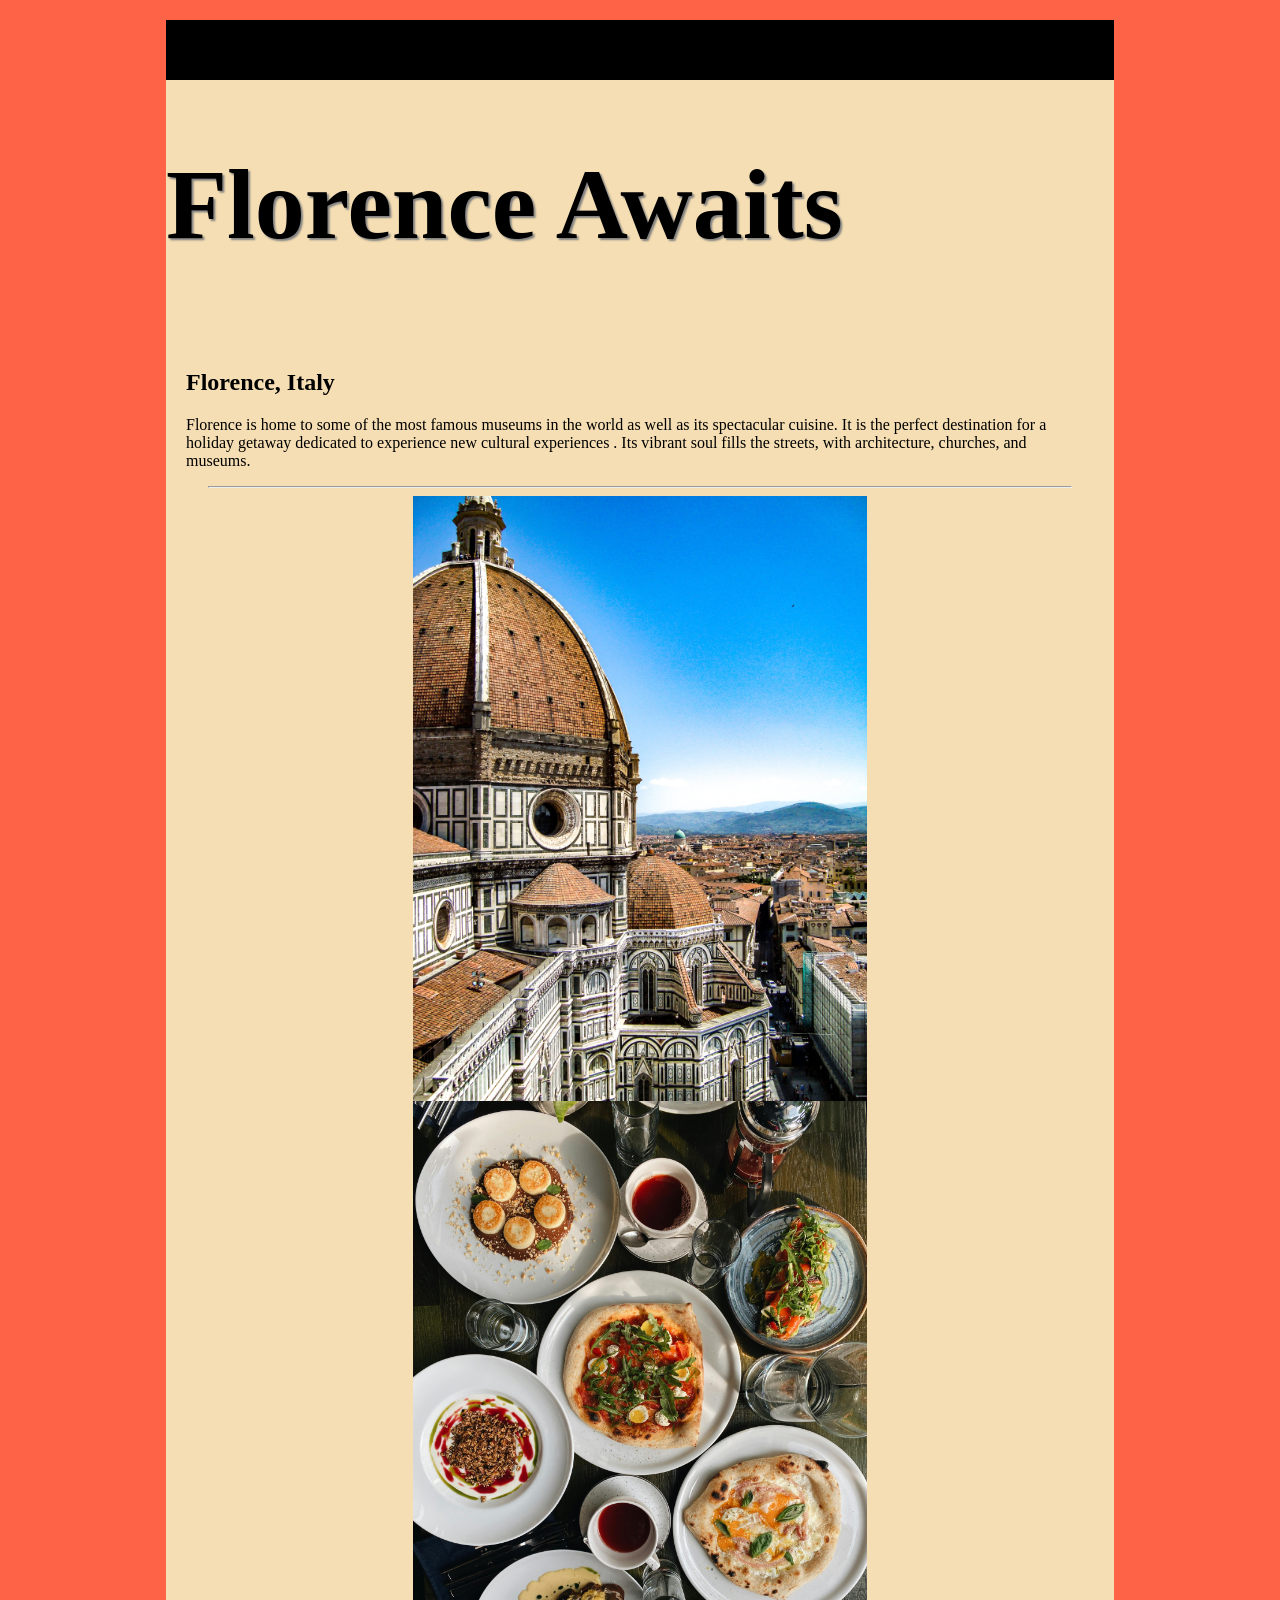
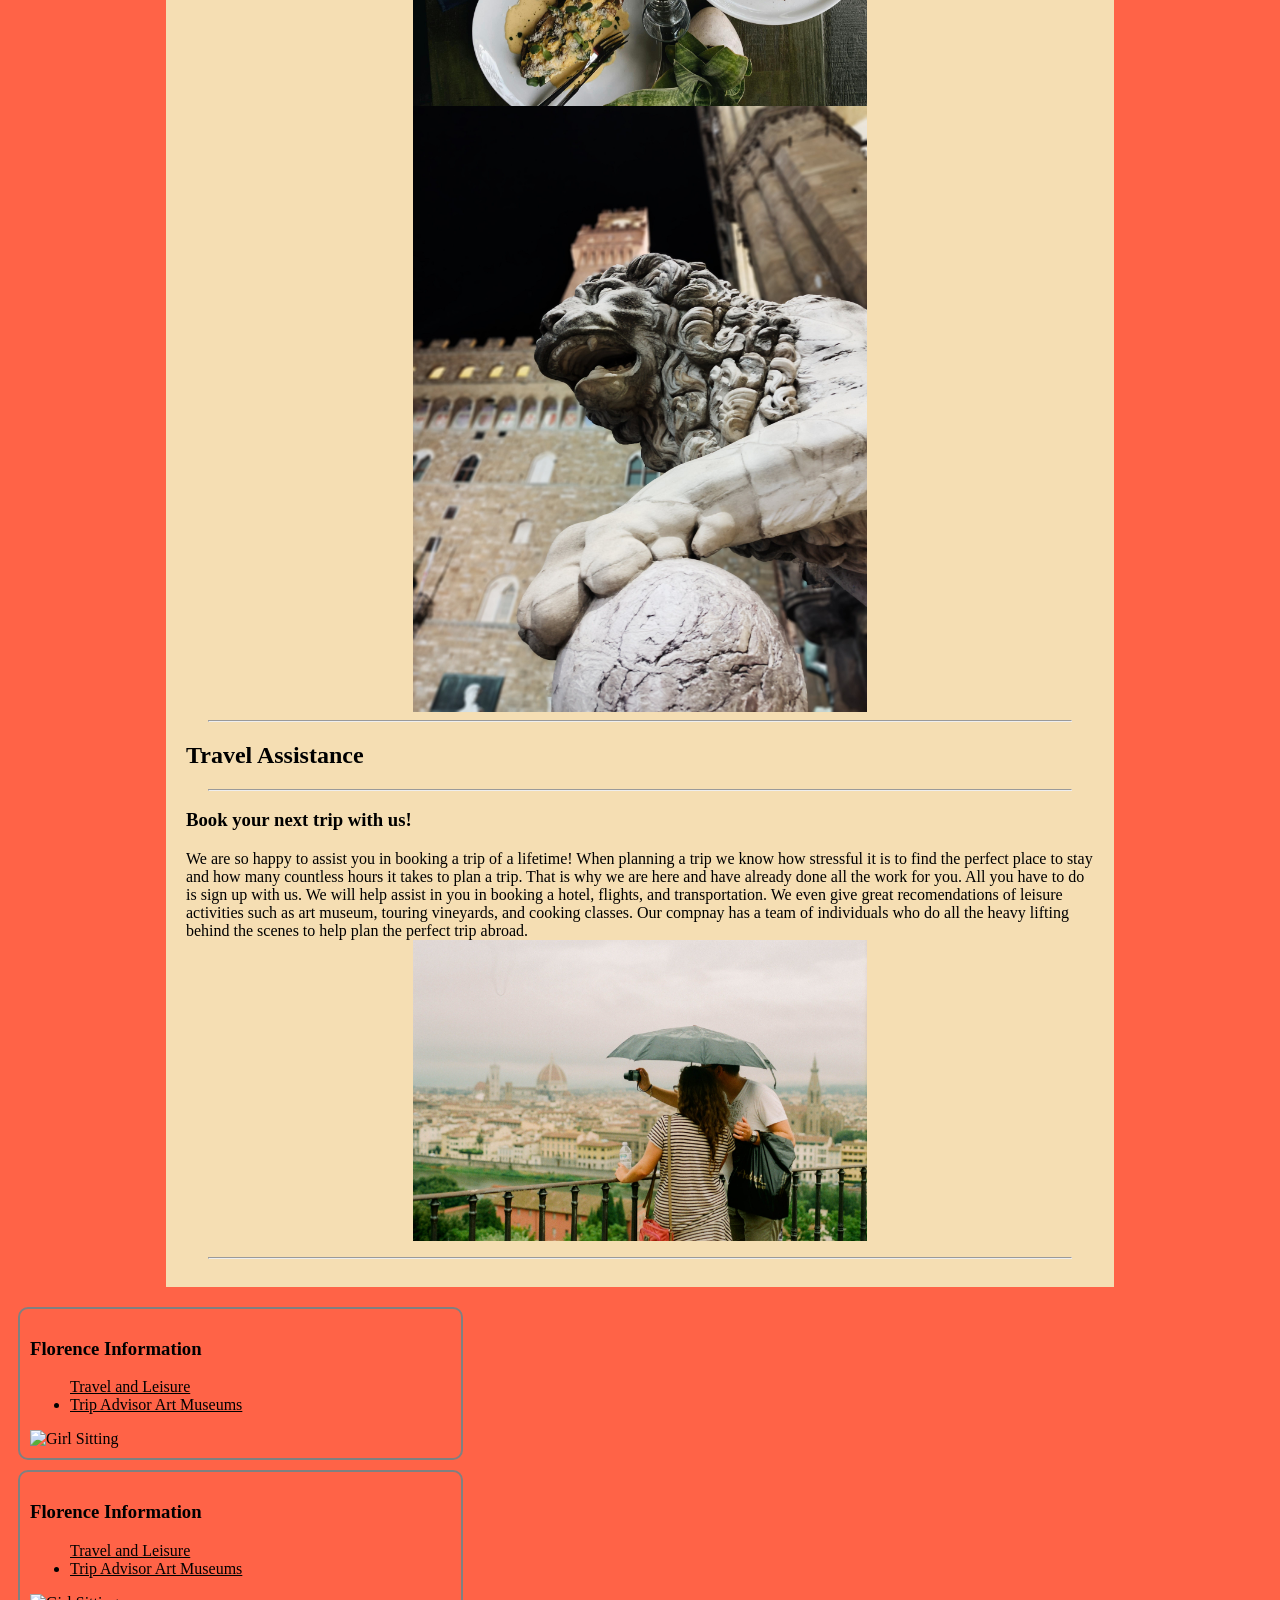
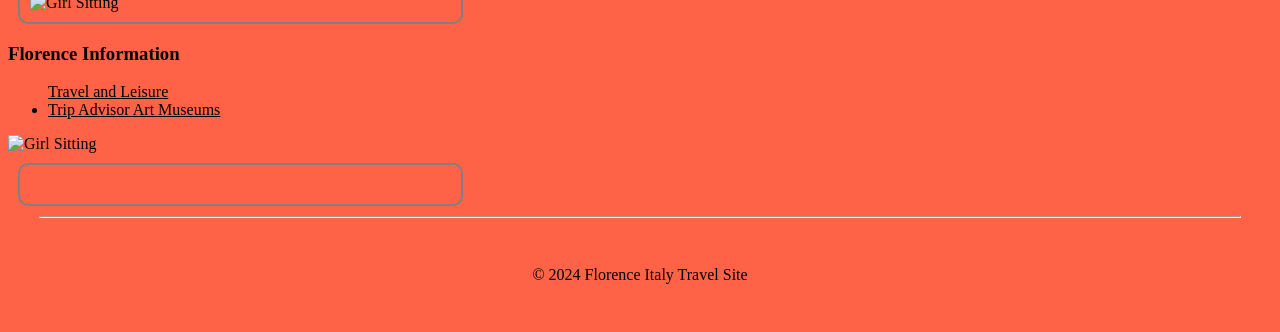
==== adv_css/index.html @ 4b8828da "update" ====
<!DOCTYPE html>
<html lang="en">

<head>
    <meta charset="UTF-8">
    <meta name="viewport" content="width=device-width, initial-scale=1.0">
    <title> Travel Abroad </title>
    <link rel="stylesheet" href="css/styles.css">
</head>

<body>
   <div id="container">
      <nav>
         <ul>
         <li><a href="index.html">Home</a></li>
            <li><a href="about.html">About Florence</a></li>
            <li><a href="xpacs.html">Expansions</a></li>
      </ul>
      </nav>
<header>
<h1>Florence Awaits</h1>
</header>
<main>
   <h2>Florence, Italy</h2>
   <p> Florence is home to some of the most famous museums in the world as well as its spectacular cuisine. It is the perfect destination for a holiday getaway dedicated to experience new cultural experiences . Its vibrant soul fills the streets, with architecture, churches, and museums.
   </p>
   <hr>
   <img src="images/architecture.jpg" alt="architecture">
   <img src="images/food.jpg" alt="food">
   <img src="images/sculpture.jpg" alt="sculpture">
   <hr>
<h2> Travel Assistance</h2>
<hr>
<h3>Book your next trip with us!</h3>
<p> We are so happy to assist you in booking a trip of a lifetime! When planning a trip we know how stressful it is to find the perfect place to stay and how many countless hours it takes to plan a trip. That is why we are here and have already done all the work for you. All you have to do is sign up with us. We will help assist in you in booking a hotel, flights, and transportation. We even give great recomendations of leisure activities such as art museum, touring vineyards, and cooking classes. Our compnay has a team of individuals who do all the heavy lifting behind the scenes to help plan the perfect trip abroad.
<img src="images/people.jpg" alt="People looking">
<hr>

</main>
</div id="lower">
<div class = "col">
<h3> Florence Information</h3>
<ul>
   <lil><a href="https://www.travelandleisure.com/travel-guide/florence"target= "_blank"> Travel and Leisure</a></lil> 
<li><a href="https://www.tripadvisor.com/Attractions-g187895-Activities-c49-t28-Florence_Tuscany.html" target="_blank"> Trip Advisor Art Museums</a></li>
</ul>
<img src="images/girl outside in grass.jpg" alt="Girl Sitting">
</div>
<div class = "col">
   <h3> Florence Information</h3>
   <ul>
      <lil><a href="https://www.travelandleisure.com/travel-guide/florence"target= "_blank"> Travel and Leisure</a></lil> 
   <li><a href="https://www.tripadvisor.com/Attractions-g187895-Activities-c49-t28-Florence_Tuscany.html" target="_blank"> Trip Advisor Art Museums</a></li>
   </ul>
   <img src="images/girl outside in grass.jpg" alt="Girl Sitting">
   </div>
</div class = "col">
   <h3> Florence Information</h3>
   <ul>
      <lil><a href="https://www.travelandleisure.com/travel-guide/florence"target= "_blank"> Travel and Leisure</a></lil> 
   <li><a href="https://www.tripadvisor.com/Attractions-g187895-Activities-c49-t28-Florence_Tuscany.html" target="_blank"> Trip Advisor Art Museums</a></li>
   </ul>
   <img src="images/girl outside in grass.jpg" alt="Girl Sitting">
</ul>
</main>
   
<div class="col">
<h3> </h3>


</div>

<hr>
<footer> &copy; 2024 Florence Italy Travel Site</footer>
   </div> 
</body>

</html>
---- adv_css/css/styles.css ----
/* Global Styles */
body {
    background-color: tomato;
}

img {
    display: block;
    margin: 0 auto;
    width: 100%;
}

a {
    color: black;
}

a:hover {
    color:darksalmon
    text-decoration none;

}

#container {
    background-color: wheat;
    width: 75%;
    margin: 20px auto;
}

/* Desktop Styles */

nav {
    background-color: black;
    padding: 5px 0;
    text-align: right;
}

nav ul {
    list-style-type: none;
    padding: 0%;
}

nav li {
    display: inline-block;
}

nav li a {
    color: black;
    margin-left: 20px;
}

nav li a:hover {
    color: white;
}

header h1 {
font-size: 100px;
color: black;
text-shadow: 2px 2px 2px grey
}

main {
padding: 20px;
}

main img {
width: 50%;
}

#lower {
display: flex;
}

.col {
    padding: 10px;
    margin: 10px;
    border: 2px solid grey;
    width: 33.33%;
    border-radius: 10px;
}

footer {
    padding: 40px 0;
    text-align: center;
}

hr {
    width: 95%;
}

.button{
    display: block;
    background-color: lightslategrey;
width: 125px;
height: 40px;
color: white;
text-decoration: none;
text-align: center;
line-height: 35px;
margin-top: 10px;
border-radius: 10px;
margin-left: auto;
margin-right: auto;
}

.button:hover {
    color: white;
}


#xpacs{
display: flex;
}

.xpaccover img{
width: 100%;
}
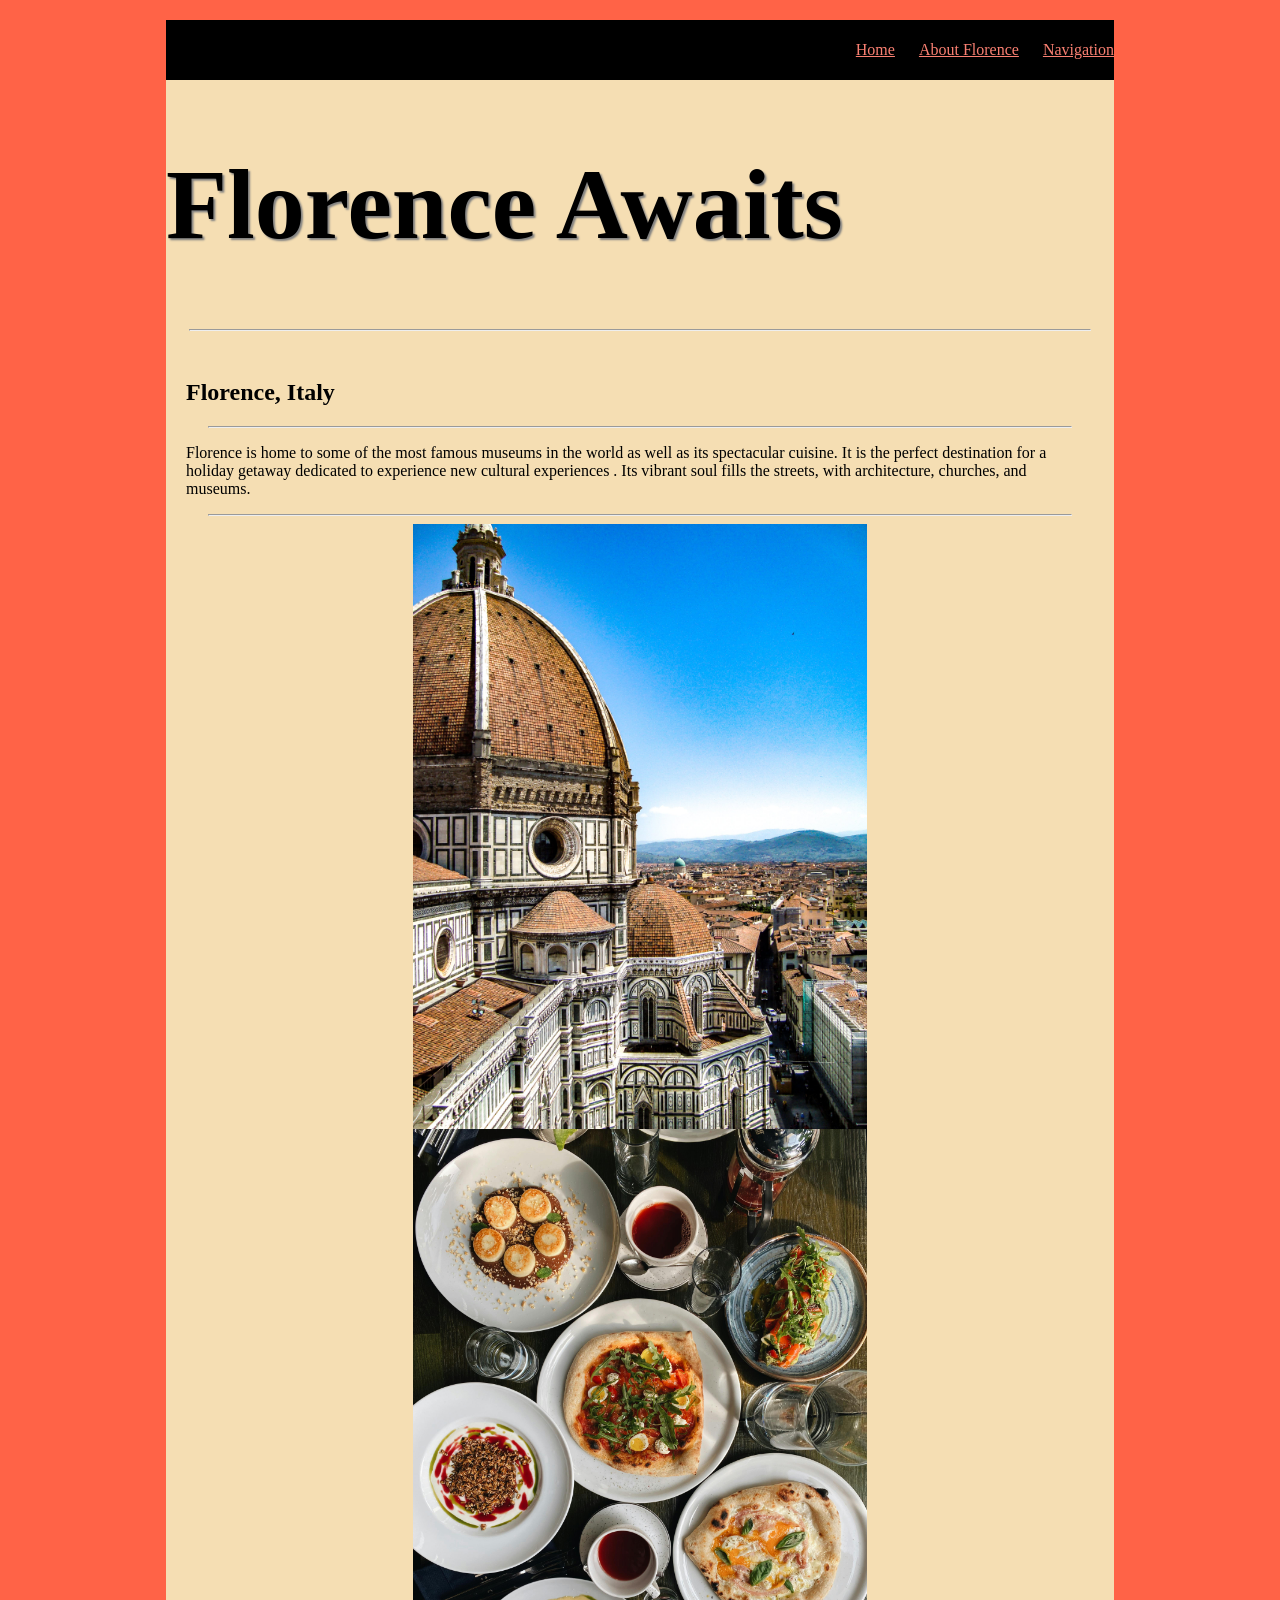
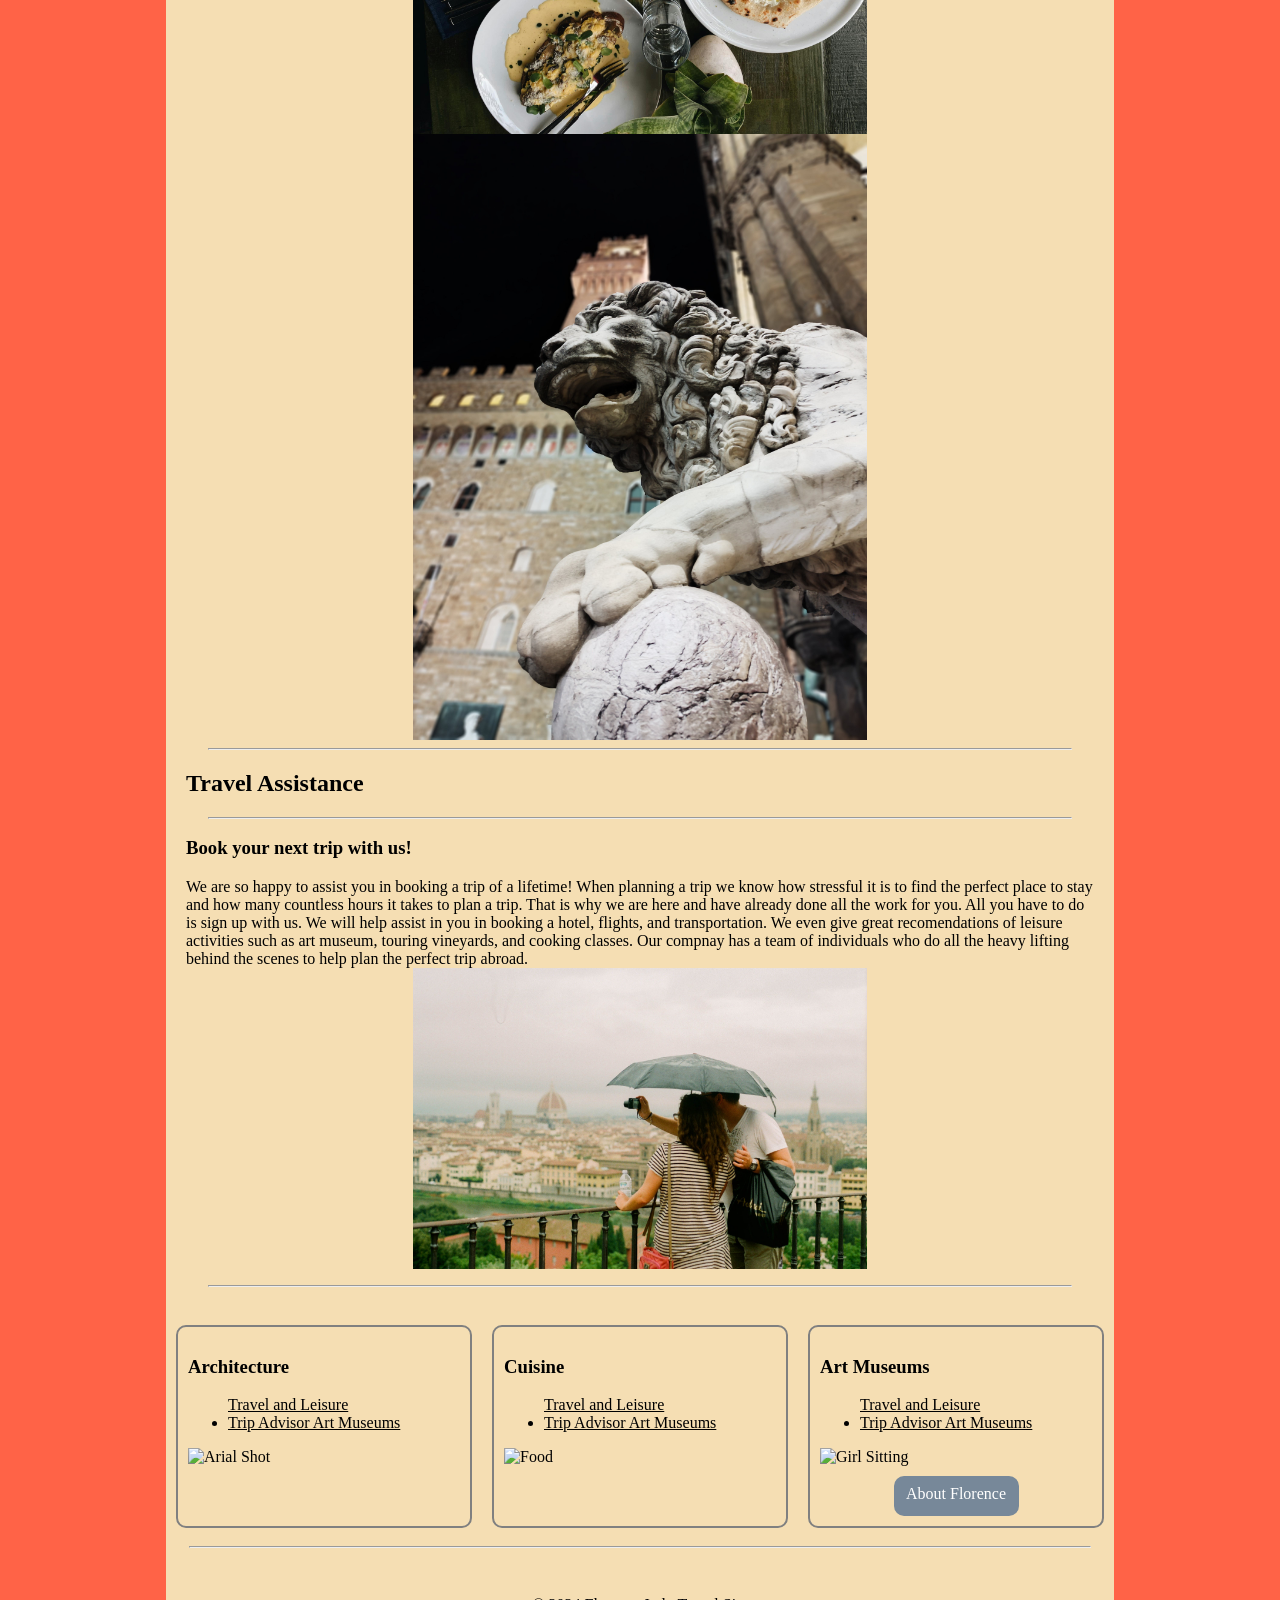
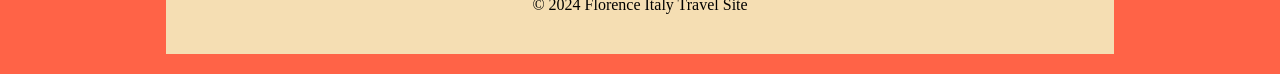
==== commit 310287b9: "updated" ====
--- a/adv_css/index.html
+++ b/adv_css/index.html
@@ -14,14 +14,16 @@
          <ul>
          <li><a href="index.html">Home</a></li>
             <li><a href="about.html">About Florence</a></li>
-            <li><a href="xpacs.html">Expansions</a></li>
+            <li><a href="nav.html">Navigation</a></li>
       </ul>
       </nav>
 <header>
 <h1>Florence Awaits</h1>
 </header>
+<hr>
 <main>
    <h2>Florence, Italy</h2>
+   <hr>
    <p> Florence is home to some of the most famous museums in the world as well as its spectacular cuisine. It is the perfect destination for a holiday getaway dedicated to experience new cultural experiences . Its vibrant soul fills the streets, with architecture, churches, and museums.
    </p>
    <hr>
@@ -37,42 +39,36 @@
 <hr>
 
 </main>
-</div id="lower">
+<div id="lower">
 <div class = "col">
-<h3> Florence Information</h3>
+<h3> Architecture</h3>
 <ul>
    <lil><a href="https://www.travelandleisure.com/travel-guide/florence"target= "_blank"> Travel and Leisure</a></lil> 
 <li><a href="https://www.tripadvisor.com/Attractions-g187895-Activities-c49-t28-Florence_Tuscany.html" target="_blank"> Trip Advisor Art Museums</a></li>
 </ul>
-<img src="images/girl outside in grass.jpg" alt="Girl Sitting">
+<img src="images/arial shot.jpg" alt="Arial Shot">
 </div>
 <div class = "col">
-   <h3> Florence Information</h3>
+   <h3> Cuisine</h3>
+   <ul>
+      <lil><a href="https://www.travelandleisure.com/travel-guide/florence"target= "_blank"> Travel and Leisure</a></lil> 
+   <li><a href="https://www.tripadvisor.com/Attractions-g187895-Activities-c49-t28-Florence_Tuscany.html" target="_blank"> Trip Advisor Art Museums</a></li>
+   </ul>
+   <img src="images/food-arrangement.jpg" alt="Food">
+   </div>
+<div class = "col">
+   <h3> Art Museums</h3>
    <ul>
       <lil><a href="https://www.travelandleisure.com/travel-guide/florence"target= "_blank"> Travel and Leisure</a></lil> 
    <li><a href="https://www.tripadvisor.com/Attractions-g187895-Activities-c49-t28-Florence_Tuscany.html" target="_blank"> Trip Advisor Art Museums</a></li>
    </ul>
    <img src="images/girl outside in grass.jpg" alt="Girl Sitting">
-   </div>
-</div class = "col">
-   <h3> Florence Information</h3>
-   <ul>
-      <lil><a href="https://www.travelandleisure.com/travel-guide/florence"target= "_blank"> Travel and Leisure</a></lil> 
-   <li><a href="https://www.tripadvisor.com/Attractions-g187895-Activities-c49-t28-Florence_Tuscany.html" target="_blank"> Trip Advisor Art Museums</a></li>
-   </ul>
-   <img src="images/girl outside in grass.jpg" alt="Girl Sitting">
-</ul>
-</main>
-   
-<div class="col">
-<h3> </h3>
-
-
+<a class = "button" href="nav.html">About Florence </a>
 </div>
-
+</div>
 <hr>
 <footer> &copy; 2024 Florence Italy Travel Site</footer>
-   </div> 
+
 </body>
 
 </html>
--- a/adv_css/css/styles.css
+++ b/adv_css/css/styles.css
@@ -43,7 +43,7 @@
 }
 
 nav li a {
-    color: black;
+    color: salmon;
     margin-left: 20px;
 }
 
